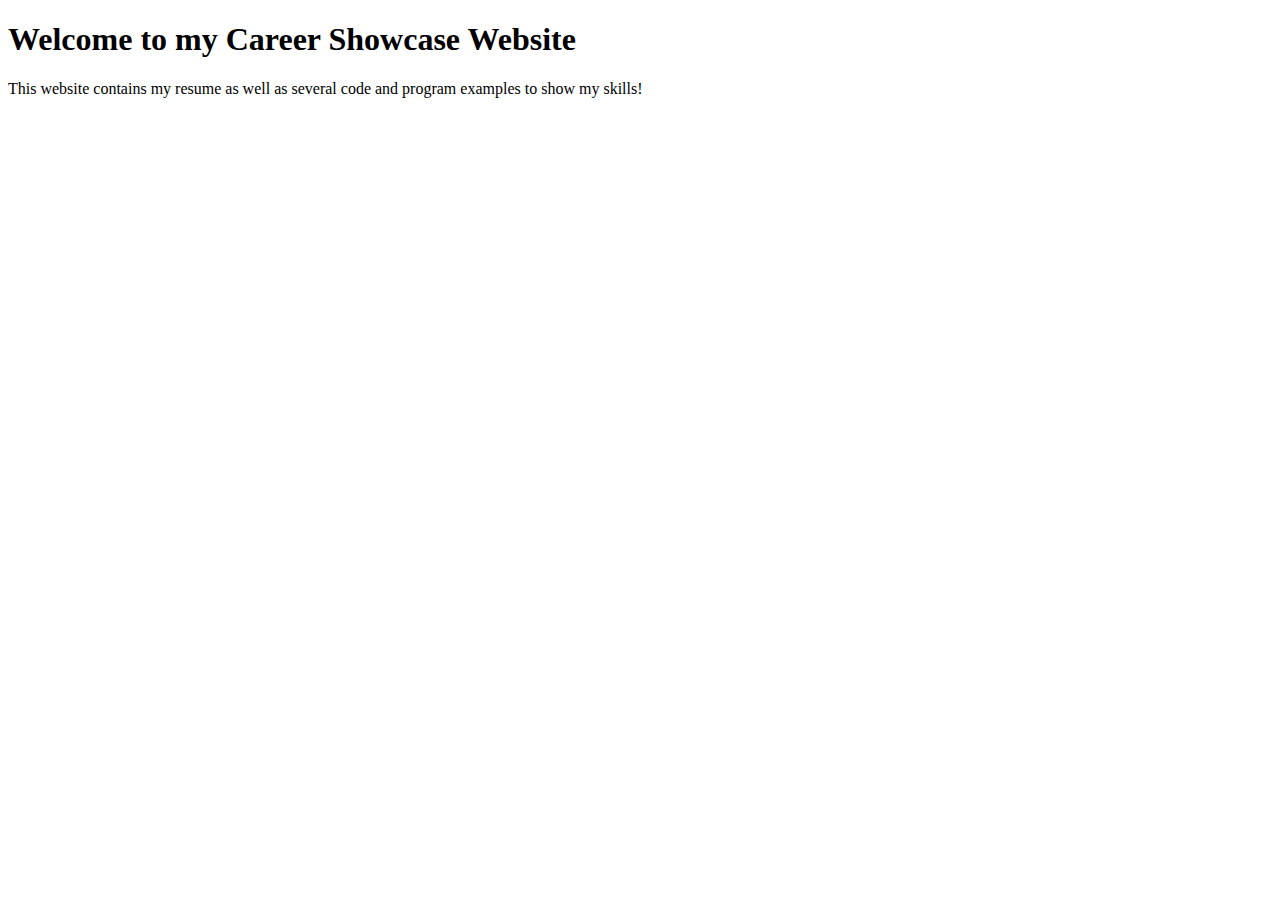
==== index.html @ f7a81ac6 "Added front page" ====
<!-- Front Page -->
<!doctype html>

<html>
<head>
	<title>Main Page</title>
</head>

<body>
<h1>Welcome to my Career Showcase Website</h1>
<p>This website contains my resume as well as several code and program examples to show my skills!</p>
</body>
</html>
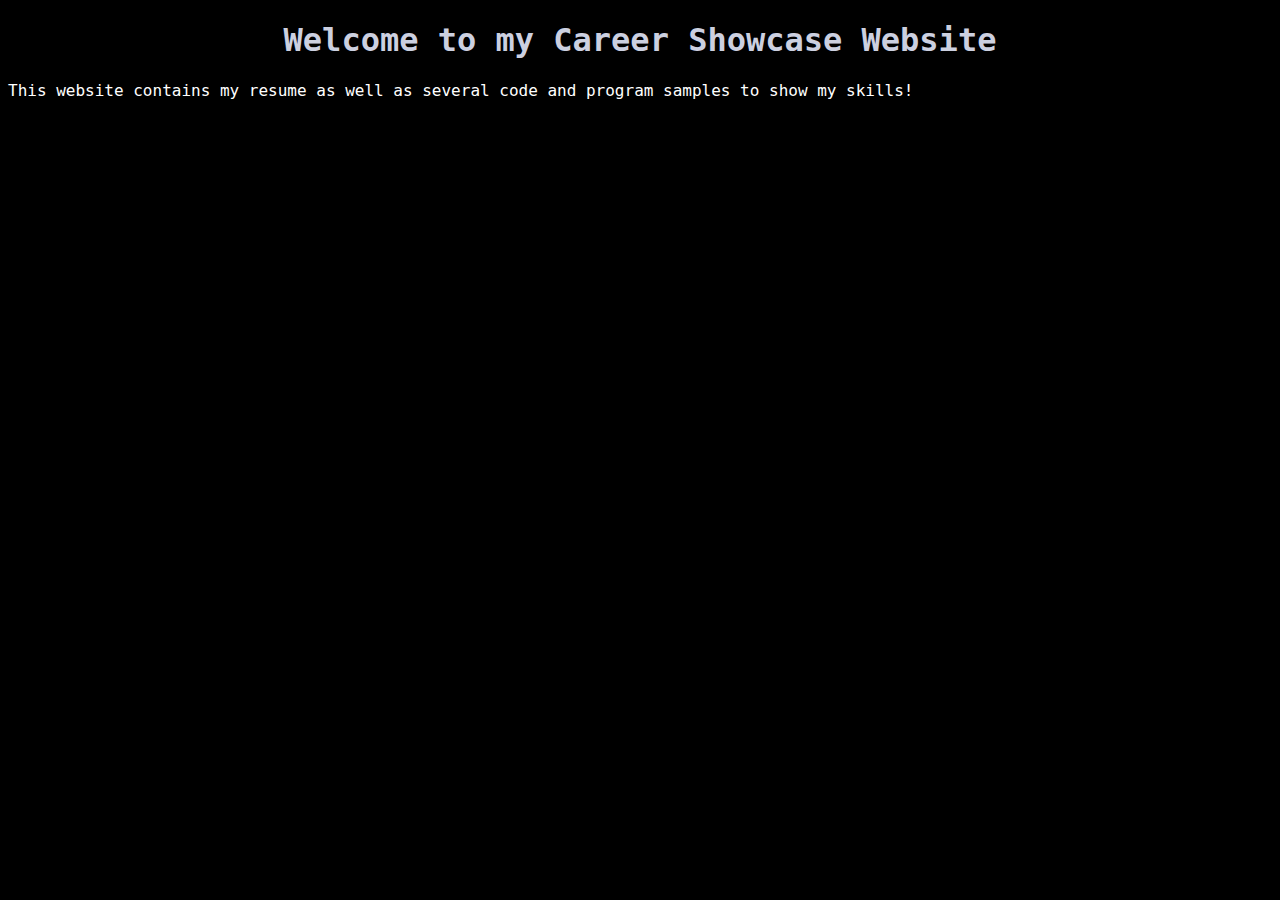
==== commit a633d60d: "Added to the project" ====
--- a/index.html
+++ b/index.html
@@ -4,10 +4,14 @@
 <html>
 <head>
 	<title>Main Page</title>
+	<meta charset="utf-8">
+	<meta name="viewport" content="width=device-width, initial-scale=1">
+	<link rel="stylesheet" href="css/styles.css">
+	
 </head>
 
 <body>
 <h1>Welcome to my Career Showcase Website</h1>
-<p>This website contains my resume as well as several code and program examples to show my skills!</p>
+<p>This website contains my resume as well as several code and program samples to show my skills!</p>
 </body>
 </html>--- a/css/styles.css
+++ b/css/styles.css
@@ -0,0 +1,69 @@
+body {
+	background-color: #000000;
+	color: #ffffff;
+	font-family: "Roboto Mono", Roboto, Monospace;
+}
+
+* {
+	box-sizing: border-box;
+}
+
+div {
+	padding: 0px;
+	margin: 0px;
+}
+
+h1 {
+	font-weight: bold;
+	color: #ccd0e0;
+	text-align: center;
+}
+
+/* Languages for project page */
+.projectLanguage > div{
+	height: 100px;
+	margin: -8px;
+}
+
+.projectLanguage > div > h2{
+	border-bottom: 4px solid #00640c;
+	padding-left: 8px;
+}
+
+.projectLanguage > div > p{
+	padding-left: 8px;
+}
+
+.projectLanguage > div:nth-child(even){
+	background-color: dimgray;
+}
+
+.projectLanguage > div:nth-child(even) > h2{
+	border-bottom: 4px solid #0e811c;
+}
+
+/* Navigation Menu */
+.navMenu {
+	float: right;
+	border: 3px solid dimgrey;
+}
+
+.navMenu > p{
+	padding: 0px;
+	margin: 0px;
+}
+
+.navMenu > p > a{
+	text-decoration: none;
+	color: white;
+	background-color: black;
+	display: inline-block;
+	text-align: center;
+	border: 3px solid #00640c;
+	padding: 0px;
+	margin: 0px;
+	width: 300px;
+	height: 50px;
+	line-height: 50px;
+	font-size: 150%;
+}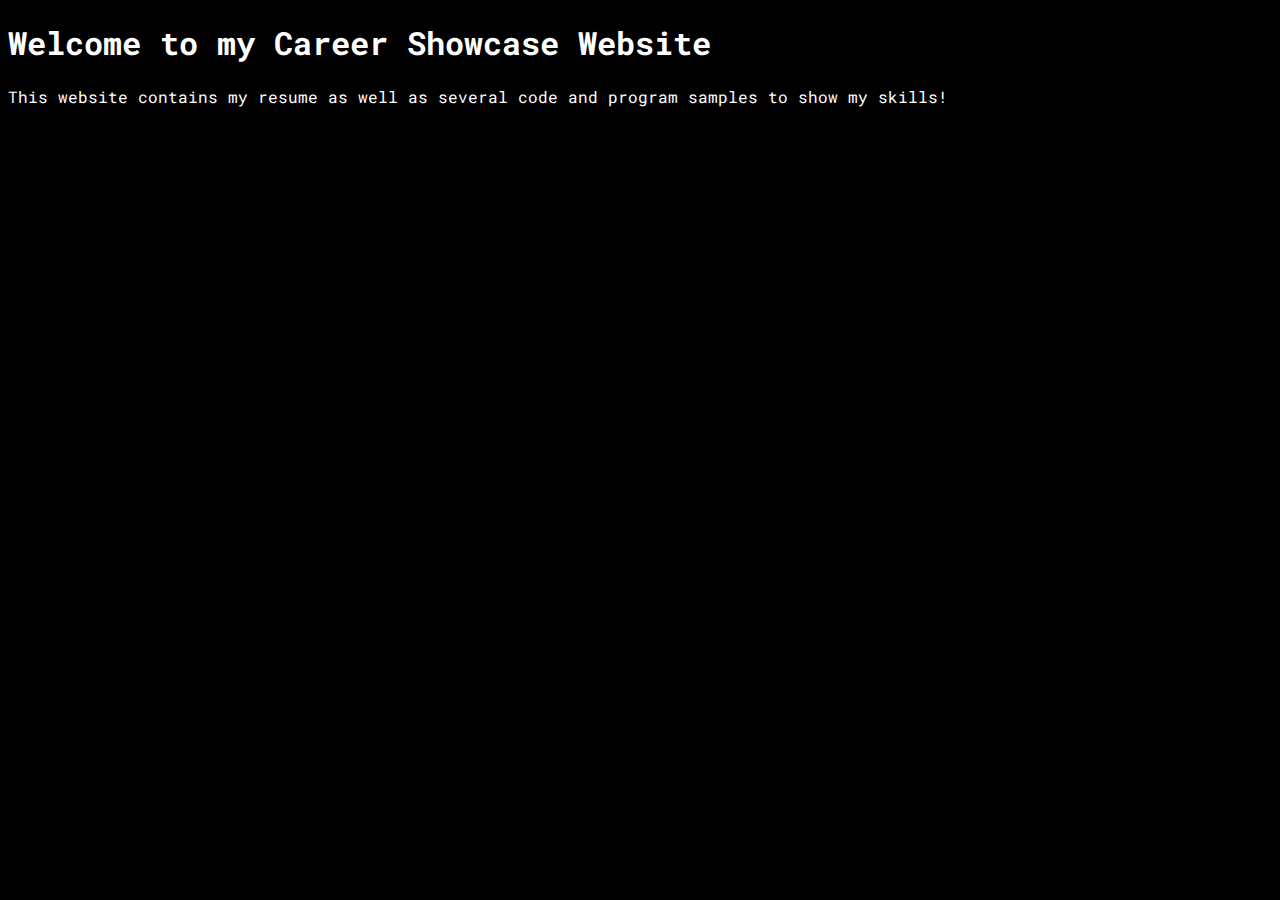
==== commit 104a4c82: "Added to projects.html, including footer and simple header" ====
--- a/index.html
+++ b/index.html
@@ -6,7 +6,9 @@
 	<title>Main Page</title>
 	<meta charset="utf-8">
 	<meta name="viewport" content="width=device-width, initial-scale=1">
+	<link href="https://fonts.googleapis.com/css2?family=Roboto+Mono:wght@100&display=swap" rel="stylesheet">
 	<link rel="stylesheet" href="css/styles.css">
+	
 	
 </head>
 
--- a/css/styles.css
+++ b/css/styles.css
@@ -8,62 +8,92 @@
 	box-sizing: border-box;
 }
 
-div {
-	padding: 0px;
-	margin: 0px;
+footer *{
+	font-size: 8pt;
 }
 
-h1 {
-	font-weight: bold;
-	color: #ccd0e0;
+.justify{
+	text-align: justify;
+}
+
+.center{
 	text-align: center;
 }
 
-/* Languages for project page */
-.projectLanguage > div{
-	height: 100px;
-	margin: -8px;
+#headingTitle {
+	font-weight: bold;
+	color: #0e811c;
+	text-align: center;
+	margin: auto;
 }
 
-.projectLanguage > div > h2{
-	border-bottom: 4px solid #00640c;
-	padding-left: 8px;
+h3 {
+	padding-top: 5px;
 }
 
-.projectLanguage > div > p{
-	padding-left: 8px;
+h2 {
+	padding-bottom: 0px;
+	margin-bottom: 0px;
+}
+
+@media (max-width: 991.98px){
+	h3 {
+		padding-top: 10px;
+		text-align: center;
+	}
+}
+
+/* Languages for project page */
+.projectLanguage{
+	overflow: hidden;
+}
+.projectLanguage > div{
+	min-height: 100px;
+}
+
+.line {
+	border-top: 4px solid #00640c;
+	height: 0px;
+	width: 100vw;
+	position:relative;
+    left: 50%;
+    transform: translateX(-50.4%);
 }
 
 .projectLanguage > div:nth-child(even){
 	background-color: dimgray;
 }
 
-.projectLanguage > div:nth-child(even) > h2{
-	border-bottom: 4px solid #0e811c;
+.projectLanguage > div:nth-child(even) > .line{
+	border-top: 4px solid #0e811c;
 }
 
 /* Navigation Menu */
-.navMenu {
+.navMenu.col-lg-4{
 	float: right;
-	border: 3px solid dimgrey;
+	padding: 0px;
 }
 
-.navMenu > p{
+.navMenu p{
 	padding: 0px;
 	margin: 0px;
+	display: block;
 }
 
-.navMenu > p > a{
+.navMenu p > a{
 	text-decoration: none;
 	color: white;
-	background-color: black;
-	display: inline-block;
+	background-color: #bs-gray-400;
+	display: block;
 	text-align: center;
 	border: 3px solid #00640c;
+	border-bottom: 0px;
 	padding: 0px;
 	margin: 0px;
-	width: 300px;
-	height: 50px;
 	line-height: 50px;
-	font-size: 150%;
+	font-size: 120%;
+}
+
+#lastNavSelection {
+	border-bottom: 3px solid #00640c;
 }